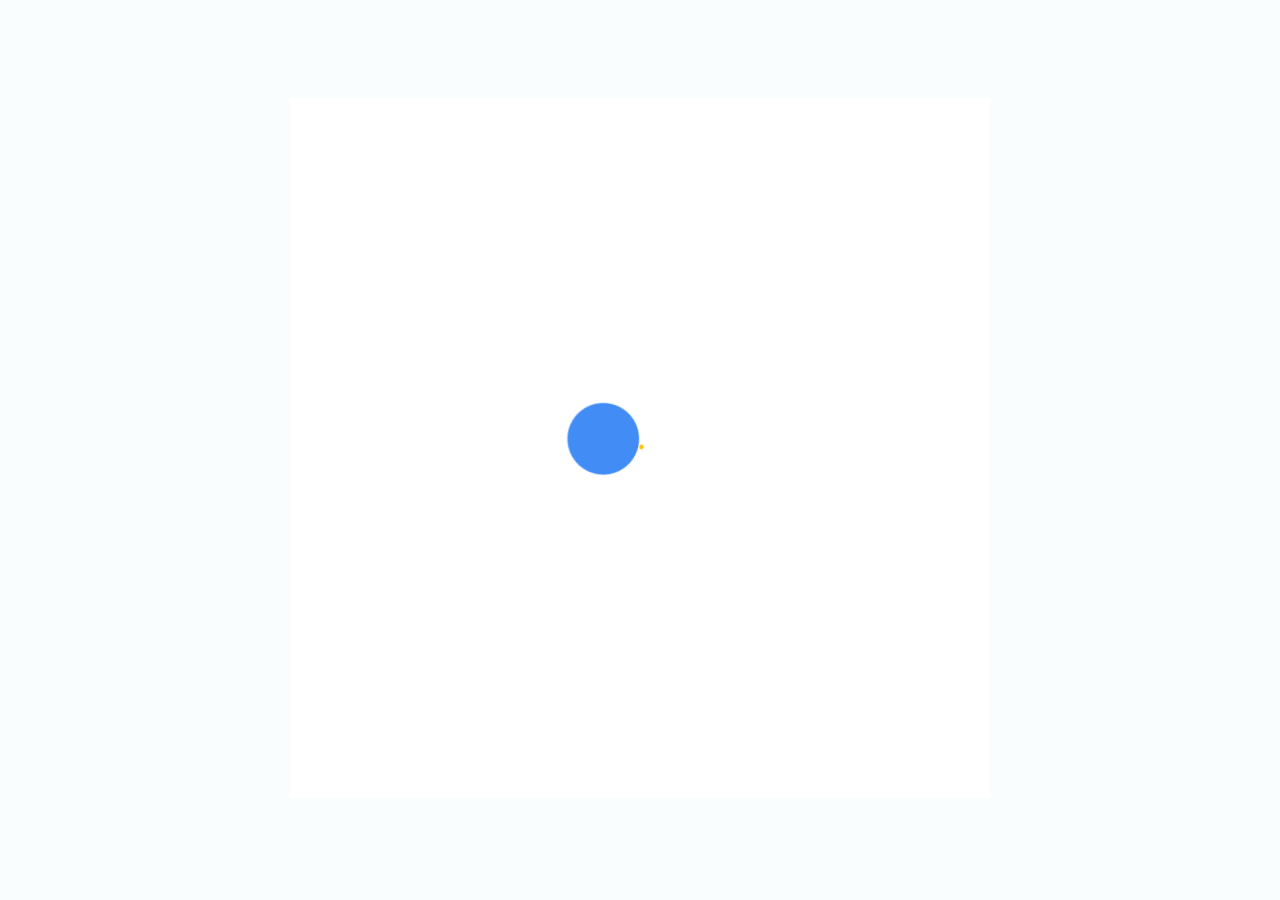
==== widget/index.html @ 2c610369 "提交" ====
<!doctype html>
<html>
<head>
    <meta charset="UTF-8">
    <meta name="viewport" content="maximum-scale=1.0,minimum-scale=1.0,user-scalable=0,width=device-width,initial-scale=1.0"/>
    <title>E人力手机版</title>
    <link rel="stylesheet" type="text/css" href="./css/api.css" />
    <link rel="stylesheet" type="text/css" href="./css/common.css" />
	<style>
		.center{
            background-color: #f9fdfe;
			display:-webkit-box;
			-webkit-box-orient:vertical;
			-webkit-box-pack:center;
			-webkit-box-align:center;
		}
        #header{
            background-color: #3998FC;
        }
	</style>
</head>
<!--#3295ff-->
<body style='background:#3998FC'>
    <div id="wrap">
        <div id="header"></div>
        <div id="main" class='center'>
                <img id='loading' src='image/load2.gif' style="width: 100%">
        </div>
    </div>
</body>
<script type="text/javascript" src="./script/api.js"></script>
<script type="text/javascript">
    
    var launchRemoved = false;
    var loadingRemoved = false;
    
	apiready = function(){
        api.setStatusBarStyle({
            style: 'light'
        });

        var safeArea = api.safeArea.top + 'px';
        var header = $api.byId('header');
        header.style.height = safeArea;
        // header.style.paddingTop = api.safeArea.top + 'px';
        // var intro_ist = $api.getStorage('introt');
        // if (!intro_ist || intro_ist == 'undefined') {
        //     api.openWin({
        //         name: 'index_intro',
        //         url: './html/intro_index.html',
        //         pageParam: {
        //             name: 'test1'
        //         }
        //     });
        // }else {
        //     api.openFrame({
        //         name: 'main',
        //         url: 'https://demo.isaveu.cn/resources/#/call',
        //         bounces: false,
        //         rect: {
        //             w: 'auto',
        //             h: 'auto'
        //         },
        //         progress:{
        //             type:'page'
        //         }
        //     });
        // };

        api.openFrame({
            name: 'main',
            url: 'https://www.isaveu.cn/resources/#/call',
            bounces: false,
            rect: {
                x:0,                 //左上角x坐标
                y:safeArea,
                w: 'auto',
                h: 'auto'
            },
            progress:{
                type:'page'
            }
        });
		api.setFrameClient({
		    frameName:'main'
		},function(ret){
		    onBrowserStateChange(ret);
		});
		removeLogic();
        api.addEventListener({
            name: 'keyback'
        }, function(ret, err){
            api.historyBack({
                frameName:'main'
            },function(ret,err){
                if(!ret.status){
                    api.closeWidget();
                }
            });
        });
		removeLogic();
    };

	function onBrowserStateChange(ret){
    	if(0 == ret.state){//开始加载
			if(!launchRemoved){
				launchRemoved = true;
				removeLaunch();
			}
    	}
    	if(2 == ret.state){
    		if(!loadingRemoved){
    			loadingRemoved = true;
    			document.getElementById('loading').style.display = 'none';
    		}
    	}
    }
	
	function removeLogic(){
		setTimeout(function(){
			if(!launchRemoved){
				launchRemoved = true;
				removeLaunch();
			}
		}, 3000);
	}

	function removeLaunch(){
		api.removeLaunchView({
			animation:{
				type:"fade",
				subType:"from_right",
				duration:300
			}
		});
	}
</script>
</html>
---- widget/css/api.css ----
html{font-family:sans-serif}a,body,center,cite,code,dd,del,div,dl,dt,em,fieldset,figcaption,figure,footer,form,h1,h2,h3,h4,h5,h6,header,hr,html,img,input,label,legend,li,mark,ol,p,section,span,strong,textarea,time,ul,var{margin:0;border:0;padding:0;font-style:normal;color:#323232}body,html{-webkit-touch-callout:none;-webkit-text-size-adjust:none;-webkit-tap-highlight-color:transparent;-webkit-user-select:none;background-color:#fff}article,aside,details,fieldset,figcaption,figure,footer,header,main,nav,section{display:block}a,button,cite,code,del,em,img,label,mark,small,strong,textarea,time,var{display:inline-block}footer,header,section{position:relative}ol,ul{list-style:none}button,input,textarea{border:0;margin:0;padding:0;font-size:1em;line-height:1em;background-color:transparent}span{display:inline-block}a:active,a:hover{outline:0}a,a:visited{text-decoration:none}.wordWrap,label{word-wrap:break-word;word-break:break-all}table{border-collapse:collapse;border-spacing:0}td,th{padding:0}.clearfix:after{content:' ';display:block;clear:both;visibility:hidden;line-height:0;height:0}.loading_more{display:block;height:1.5em;width:100%}.loading_more:before{background-image:url(../image/loading_more.gif) 30% center;background-repeat:no-repeat;background-size:contain;text-align:center}.loading_more:after{content:'加载更多'}
---- widget/css/common.css ----
html,body{height: 100%}
#wrap{
    height: 100%;
    display: -webkit-box;
    display: -webkit-flex;
    display: flex;
    -webkit-box-orient: vertical;
    -webkit-flex-flow: column;
           flex-flow: column;
}
#header{
    text-align: center; background-color: #81a9c3; color: #fff;
    width: 100%;
}
#header h1{
    font-size: 20px; height: 44px; line-height: 44px; margin: 0em; color: #fff;
}
#main{
    -webkit-box-flex: 1; 
    -webkit-flex: 1;
    flex: 1;
    padding: 2em;
}
#footer{
    height: 30px; line-height: 30px;
    background-color: #81a9c3; 
    width: 100%;
    text-align: center;
}
#footer h5{
    color: white;
}
.con{font-size: 28px; text-align: center;}
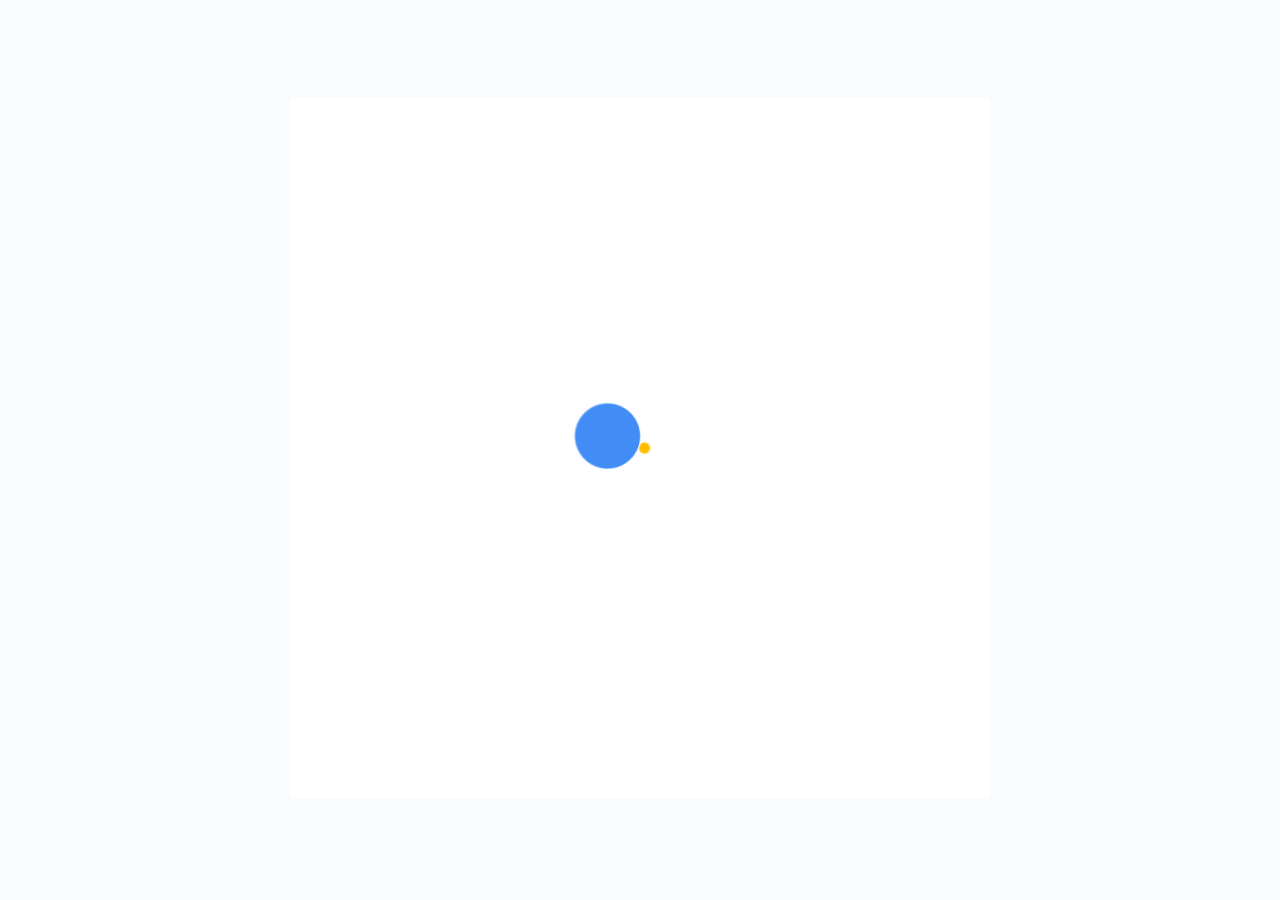
==== commit 8d36666c: "默认" ====
--- a/widget/index.html
+++ b/widget/index.html
@@ -42,45 +42,29 @@
         var safeArea = api.safeArea.top + 'px';
         var header = $api.byId('header');
         header.style.height = safeArea;
-        // header.style.paddingTop = api.safeArea.top + 'px';
-        // var intro_ist = $api.getStorage('introt');
-        // if (!intro_ist || intro_ist == 'undefined') {
-        //     api.openWin({
-        //         name: 'index_intro',
-        //         url: './html/intro_index.html',
-        //         pageParam: {
-        //             name: 'test1'
-        //         }
-        //     });
-        // }else {
-        //     api.openFrame({
-        //         name: 'main',
-        //         url: 'https://demo.isaveu.cn/resources/#/call',
-        //         bounces: false,
-        //         rect: {
-        //             w: 'auto',
-        //             h: 'auto'
-        //         },
-        //         progress:{
-        //             type:'page'
-        //         }
-        //     });
-        // };
-
-        api.openFrame({
-            name: 'main',
-            url: 'https://www.isaveu.cn/resources/#/call',
-            bounces: false,
-            rect: {
-                x:0,                 //左上角x坐标
-                y:safeArea,
-                w: 'auto',
-                h: 'auto'
-            },
-            progress:{
-                type:'page'
+        var aliPushDemo = api.require('aliPush');
+        aliPushDemo.isRegister(function (ret, err) {
+            if (ret.status) {
+                getDeviceId();
             }
         });
+        // api.openFrame({
+        //     name: 'main',
+        //     url: 'https://www.isaveu.cn/resources/#/call',
+        //     bounces: false,
+        //     rect: {
+        //         x:0,                 //左上角x坐标
+        //         y:safeArea,
+        //         w: 'auto',
+        //         h: 'auto'
+        //     },
+        //     pageParam: {
+        //         Cid: data
+        //     },
+        //     progress:{
+        //         type:'page'
+        //     }
+        // });
 		api.setFrameClient({
 		    frameName:'main'
 		},function(ret){
@@ -101,6 +85,36 @@
 		removeLogic();
     };
 
+    function getDeviceId() {
+        var aliPushDemo = api.require('aliPush');
+        aliPushDemo.getDeviceId(function (ret) {
+            if (ret.status) {
+                goIndex(ret.DeviceId);
+            } else {
+                getDeviceId();
+            }
+        });
+    }
+
+    function goIndex(cid) {
+        api.openFrame({
+            name: 'main',
+            url: 'https://www.isaveu.cn/resources/#/call',
+            bounces: false,
+            rect: {
+                x:0,                 //左上角x坐标
+                y:safeArea,
+                w: 'auto',
+                h: 'auto'
+            },
+            pageParam: {
+                Cid: cid
+            },
+            progress:{
+                type:'page'
+            }
+        });
+    }
 	function onBrowserStateChange(ret){
     	if(0 == ret.state){//开始加载
 			if(!launchRemoved){
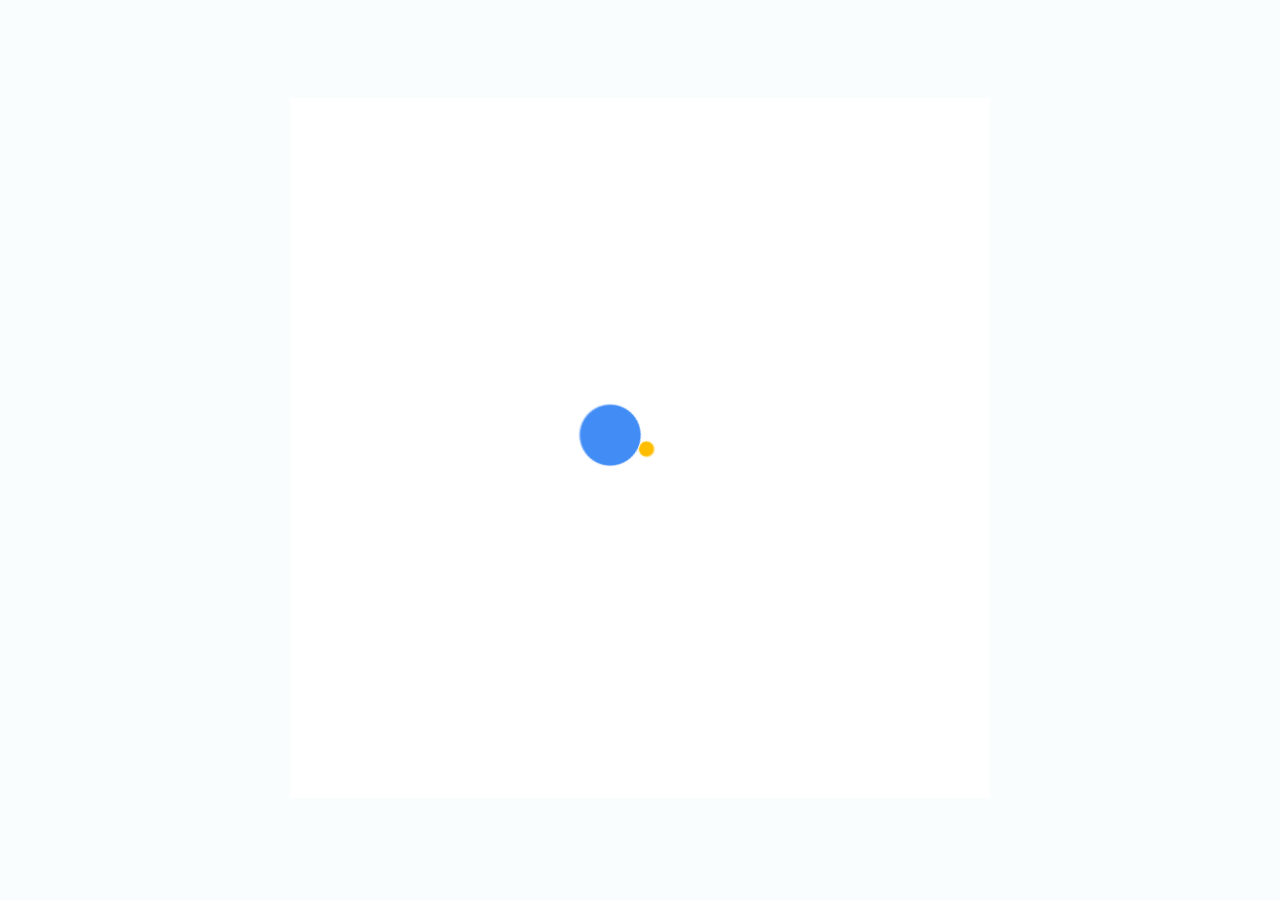
==== commit 7f31a84c: "默认" ====
--- a/widget/index.html
+++ b/widget/index.html
@@ -42,9 +42,10 @@
         var safeArea = api.safeArea.top + 'px';
         var header = $api.byId('header');
         header.style.height = safeArea;
-        var aliPushDemo = api.require('aliPush');
+        var aliPushDemo = api.require('aliPushNoUtdId');
         aliPushDemo.isRegister(function (ret, err) {
             if (ret.status) {
+                alert(JSON.stringify(ret));
                 getDeviceId();
             }
         });
@@ -86,8 +87,9 @@
     };
 
     function getDeviceId() {
-        var aliPushDemo = api.require('aliPush');
+        var aliPushDemo = api.require('aliPushNoUtdId');
         aliPushDemo.getDeviceId(function (ret) {
+            alert(JSON.stringify(ret));
             if (ret.status) {
                 goIndex(ret.DeviceId);
             } else {
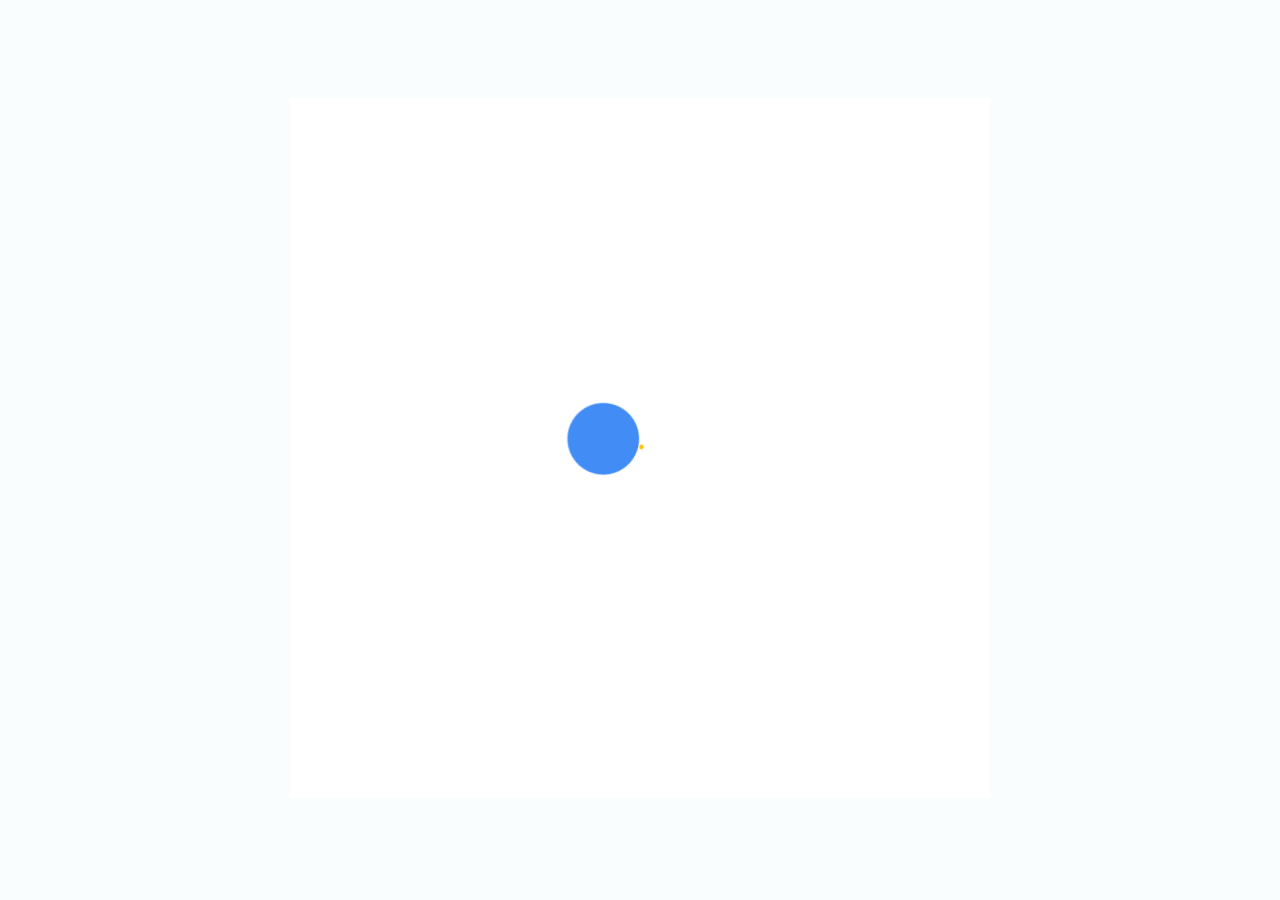
==== commit e499052c: "默认" ====
--- a/widget/index.html
+++ b/widget/index.html
@@ -99,6 +99,7 @@
     }
 
     function goIndex(cid) {
+        var safeArea = api.safeArea.top + 'px';
         api.openFrame({
             name: 'main',
             url: 'https://www.isaveu.cn/resources/#/call',
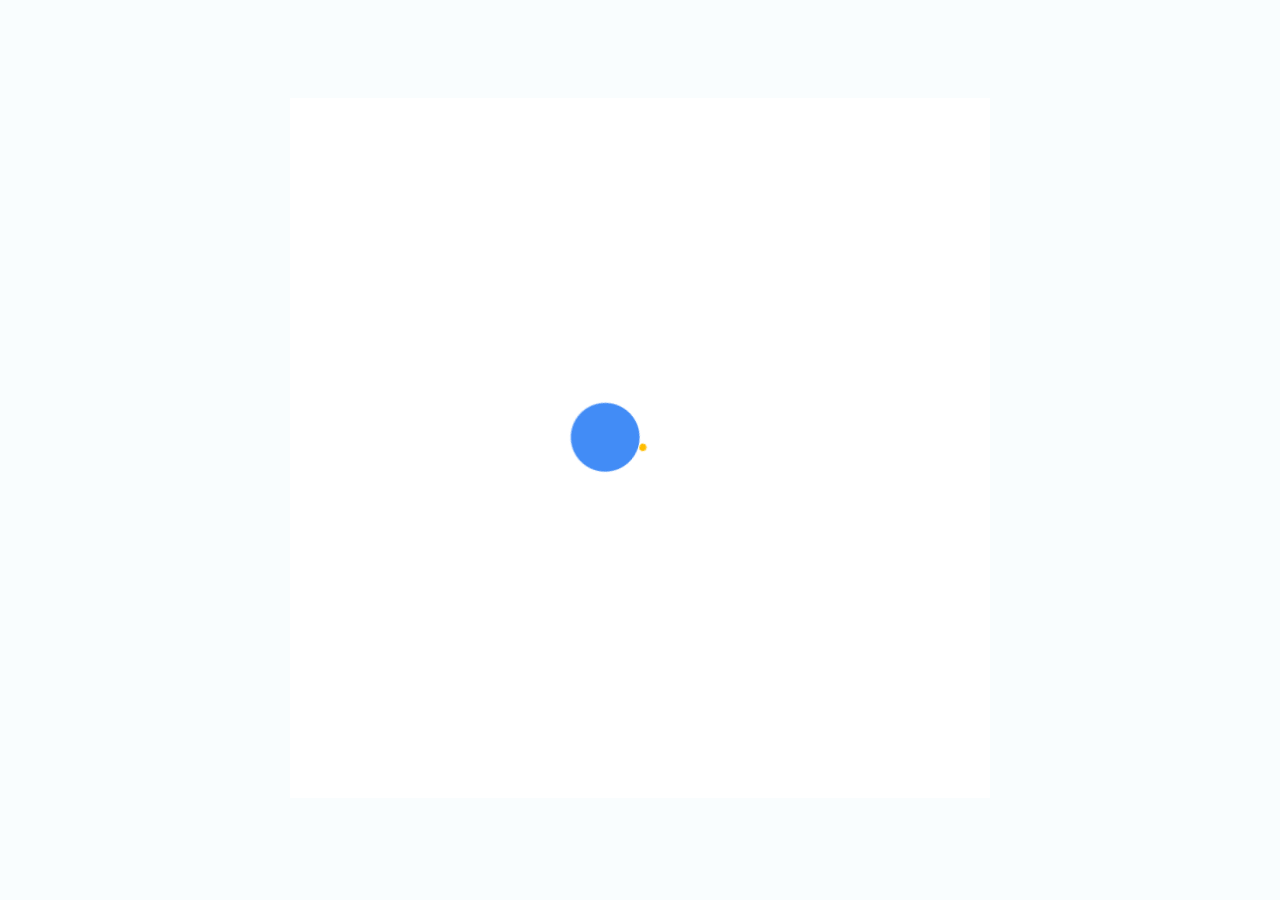
==== commit b7f03224: "默认" ====
--- a/widget/index.html
+++ b/widget/index.html
@@ -44,6 +44,8 @@
         header.style.height = safeArea;
         var aliPushDemo = api.require('aliPushNoUtdId');
         aliPushDemo.isRegister(function (ret, err) {
+
+            alert(JSON.stringify(ret));
             if (ret.status) {
                 alert(JSON.stringify(ret));
                 getDeviceId();
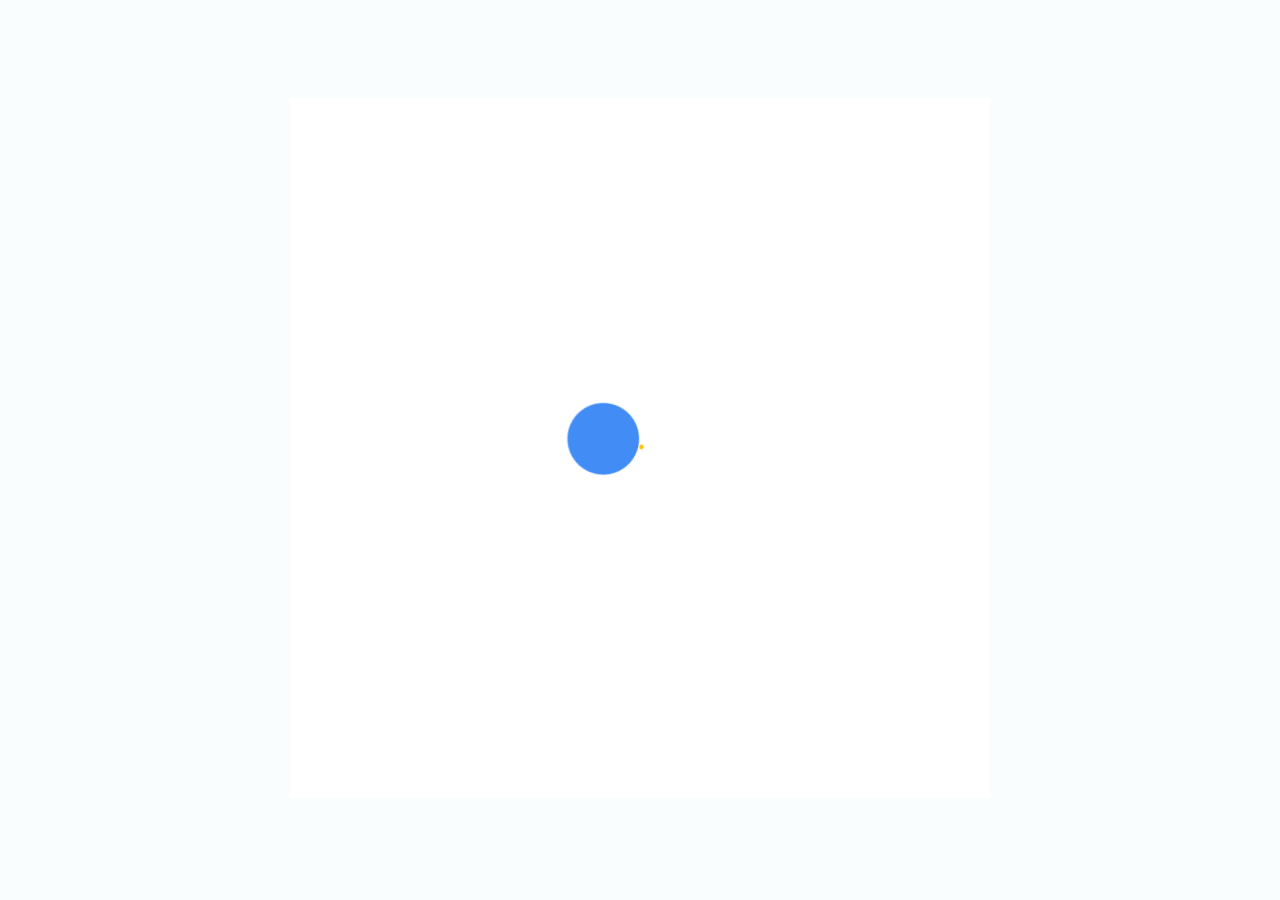
==== commit 4b3b4179: "默认" ====
--- a/widget/index.html
+++ b/widget/index.html
@@ -44,7 +44,6 @@
         header.style.height = safeArea;
         var aliPushDemo = api.require('aliPushNoUtdId');
         aliPushDemo.isRegister(function (ret, err) {
-
             alert(JSON.stringify(ret));
             if (ret.status) {
                 alert(JSON.stringify(ret));
